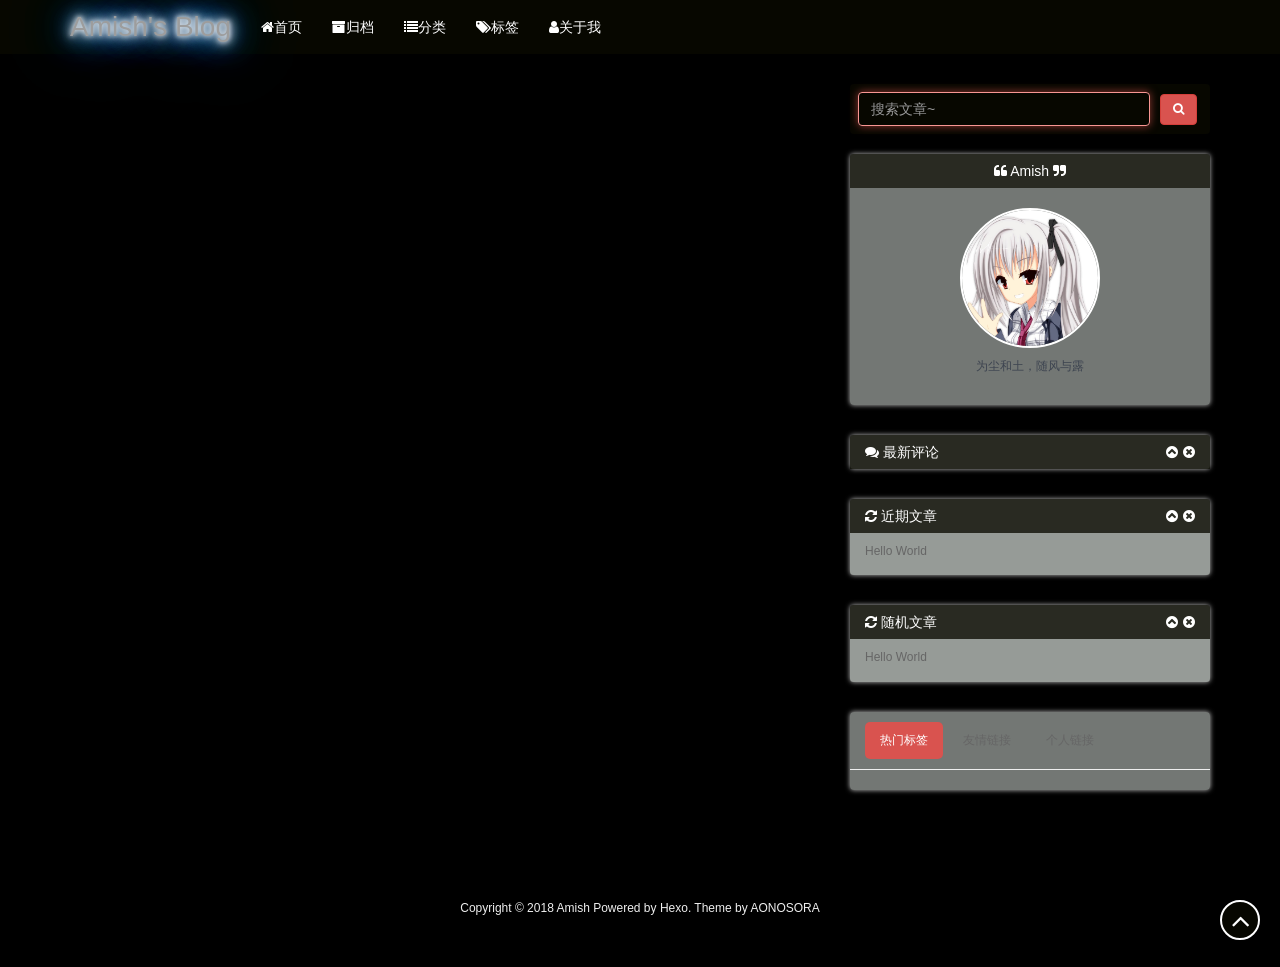
==== 404/index.html @ e84aaaa2 "Site updated: 2026-07-21 00:31:02" ====
<!DOCTYPE html>
<html>
<head>
    <meta charset="UTF-8">
    <meta name="viewport" content="width=device-width, initial-scale=1, maximum-scale=1">
    <meta name="author" content="Amish">
    
    <meta name="description" content="为尘和土，随风与露">
    
    
    
    
    
    
    <title>404 | Amish&#39;s Blog</title>
    <link href="https://amish-0505.xyz" rel="prefetch" />

    
<link rel="stylesheet" href="/css/bootstrap.min.css">
<link rel="stylesheet" href="/css/aos.css">
<link rel="stylesheet" href="/css/style.css">

    
<script src="/js/jquery.min.js"></script>

    
<script src="/js/bootstrap.min.js"></script>

    
<script src="/js/aos.js"></script>

    
<script src="/js/highslide/highslide-full.min.js"></script>

    
<link rel="stylesheet" href="/js/highslide/highslide.css">

    <style type="text/css">
        @media (max-width: 768px) {
            body {
                background-color: #f0f0f0;
                background: url('/imgs/sendan.jpg');
                background-attachment: fixed;
            }
        }
    </style>
    
    <!--<script type="text/javascript">
      if (document.images) {
        var avatar = new Image();
        avatar.src = '/imgs/avatar.jpg'
        var previews = 'preview1.jpg,preview2.jpg,preview3.jpg,preview4.jpg'.split(',')
        var previewsPreLoad = []
        for(var i = 0; i < length; i++) {
          previewsPreLoad.push(new Image())
          previewsPreLoad[previewsPreLoad.length - 1].src = '/imgs/preview' + previews[i]
        }
      }
    </script>-->
<meta name="generator" content="Hexo 8.1.2"></head>
<body>
    <!-- 背景轮播图功能 -->
    <section class="hidden-xs">
    <ul class="cb-slideshow">
        <li><span>天若</span></li>
        <li><span>有情</span></li>
        <li><span>天亦老</span></li>
        <li><span>我为</span></li>
        <li><span>长者</span></li>
        <li><span>续一秒</span></li>
    </ul>
</section>
    <!-- 欧尼酱功能, 谁用谁知道 -->
    
    <header class="navbar navbar-inverse" id="gal-header">
    <div class="container">
        <div class="navbar-header">
            <button type="button" class="navbar-toggle collapsed"
                    data-toggle="collapse" data-target=".bs-navbar-collapse"
                    aria-expanded="false">
                <span class="fa fa-lg fa-reorder"></span>
            </button>
            <a href="https://amish-0505.xyz">
                
                <style>
                    #gal-header .navbar-brand {
                        height: 54px;
                        line-height: 24px;
                        font-size: 28px;
                        opacity: 1;
                        background-color: rgba(0,0,0,0);
                        text-shadow: 0 0 5px #fff,0 0 10px #fff,0 0 15px #fff,0 0 20px #228DFF,0 0 35px #228DFF,0 0 40px #228DFF,0 0 50px #228DFF,0 0 75px #228DFF;
                    }
                </style>
                <!-- 这里使用文字(navbar_text or config.title) -->
                <div class="navbar-brand">Amish&#39;s Blog</div>
                
            </a>
        </div>
        <div class="collapse navbar-collapse bs-navbar-collapse">
            <ul class="nav navbar-nav" id="menu-gal">
                
                
                <li class="">
                    <a href="/">
                        <i class="fa fa-home"></i>首页
                    </a>
                </li>
                
                
                
                <li class="">
                    <a href="/archives">
                        <i class="fa fa-archive"></i>归档
                    </a>
                </li>
                
                
                
                
                <li class="">
                    <a href="/categories">
                        <i class="fa fa-list"></i>分类
                    </a>
                </li>
                
                
                
                
                
                <li class="">
                    <a href="/tags">
                        <i class="fa fa-tags"></i>标签
                    </a>
                </li>
                
                
                
                
                <li class="">
                    <a href="/about">
                        <i class="fa fa-user"></i>关于我
                    </a>
                </li>
                
                
            </ul>
        </div>
    </div>
</header>
    <div id="gal-body">
        <div class="container">
            <div class="row">
                <div class="col-md-8 gal-right" id="mainstay">
                    <!-- 搜索页面(尽可能接近ZanBlog搜索功能) -->

<!-- 404 自定义页面 -->
<!-- 有其他想自定义的page在这里添加判断条件, 并且写好对应的模板渲染文件 -->

                </div>
                <aside class="col-md-4 gal-left" id="sidebar">
    <!-- 此为sidebar的搜索框, 非搜索结果页面 -->
<aside id="sidebar-search">
    <div class="search hidden-xs" data-aos="fade-up" data-aos-duration="2000">
        <form class="form-inline clearfix" id="search-form" method="get"
              action="/search/index.html">
            <input type="text" name="s" class="form-control" id="searchInput" placeholder="搜索文章~" autocomplete="off">
            <button class="btn btn-danger btn-gal" type="submit">
                <i class="fa fa-search"></i>
            </button>
        </form>
    </div>
</aside>
    <aside id="sidebar-author">
    <div class="panel panel-gal" data-aos="flip-right" data-aos-duration="3000">
        <div class="panel-heading" style="text-align: center">
            <i class="fa fa-quote-left"></i>
            Amish
            <i class="fa fa-quote-right"></i>
        </div>
        <div class="author-panel text-center">
            <img src="/imgs/avatar.jpg" width="140" height="140"
                 alt="个人头像" class="author-image">
            <p class="author-description"><p>为尘和土，随风与露</p>
</p>
        </div>
    </div>
</aside>
    
    <aside id="sidebar-recent_comments">
    <div class="panel panel-gal recent hidden-xs" data-aos="fade-up" data-aos-duration="2000">
        <div class="panel-heading">
            <i class="fa fa-comments"></i>
            最新评论
            <i class="fa fa-times-circle panel-remove"></i>
            <i class="fa fa-chevron-circle-up panel-toggle"></i>
        </div>
        <ul class="list-group list-group-flush"></ul>
    </div>
</aside>
    
    <!-- 要配置好leancloud才能开启此小工具 -->
    
    
    <aside id="sidebar-recent_posts">
    <div class="panel panel-gal recent hidden-xs" data-aos="fade-up" data-aos-duration="2000">
        <div class="panel-heading">
            <i class="fa fa-refresh"></i>
            近期文章
            <i class="fa fa-times-circle panel-remove"></i>
            <i class="fa fa-chevron-circle-up panel-toggle"></i>
        </div>
        <ul class="list-group list-group-flush">
            
            <li class="list-group-item">
                <span class="post-title">
                    <a href="/2026/07/20/hello-world/">Hello World</a>
                </span>
            </li>
            
        </ul>
    </div>
</aside>
    
    
    <aside id="sidebar-rand_posts">
    <div class="panel panel-gal recent hidden-xs" data-aos="fade-up" data-aos-duration="2000">
        <div class="panel-heading">
            <i class="fa fa-refresh"></i>
            随机文章
            <i class="fa fa-times-circle panel-remove"></i>
            <i class="fa fa-chevron-circle-up panel-toggle"></i>
        </div>
        <ul class="list-group list-group-flush">
            
            
            <li class="list-group-item">
                <span class="post-title">
                    <a href="/2026/07/20/hello-world/">Hello World</a>
                </span>
            </li>
            
        </ul>
    </div>
</aside>
    
    
    <aside id="gal-sets">
        <div class="panel panel-gal hidden-xs" data-aos="fade-up" data-aos-duration="2000">
            <ul class="nav nav-pills pills-gal">

                
                <li>
                    <a href="/404/index.html#sidebar-tags" data-toggle="tab" id="tags-tab">热门标签</a>
                </li>
                
                
                <li>
                    <a href="/404/index.html#sidebar-friend-links" data-toggle="tab" id="friend-links-tab">友情链接</a>
                </li>
                
                
                <li>
                    <a href="/404/index.html#sidebar-links" data-toggle="tab" id="links-tab">个人链接</a>
                </li>
                
            </ul>
            <div class="tab-content">
                
                <div class="cloud-tags tab-pane nav bs-sidenav fade" id="sidebar-tags">
    
</div>
                
                
                <div class="friend-links tab-pane nav bs-sidenav fade" id="sidebar-friend-links">
    
    <li>
        <a href="http://kdays.net/days/" target="_blank">KDays Forum</a>
    </li>
    
    <li>
        <a href="http://www.gal123.com/" target="_blank">绅士导航♂</a>
    </li>
    
    <li>
        <a href="http://www.moe123.com/" target="_blank">萌导航</a>
    </li>
    
</div>
                
                
                <div class="links tab-pane nav bs-sidenav fade" id="sidebar-links">
    
    <li>
        <a href="https://github.com/ZEROKISEKI/" target="_blank">Github</a>
    </li>
    
    <li>
        <a href="https://coding.net/u/SORA1" target="_blank">Coding</a>
    </li>
    
    <li>
        <a href="https://www.zhihu.com/people/aonosora/activities" target="_blank">知乎</a>
    </li>
    
</div>
                
            </div>
        </div>
    </aside>
    
</aside>
            </div>
        </div>
    </div>
    <footer id="gal-footer">
    <div class="container">
        Copyright © 2018 Amish Powered by <a href="https://hexo.io/" target="_blank">Hexo</a>.&nbsp;Theme by <a href="https://github.com/ZEROKISEKI" target="_blank">AONOSORA</a>
    </div>
</footer>

<!-- 回到顶端 -->
<div id="gal-gotop">
    <i class="fa fa-angle-up"></i>
</div>
</body>

<script src="/js/activate-power-mode.js"></script>

<script>

    // 配置highslide
	hs.graphicsDir = '/js/highslide/graphics/'
    hs.outlineType = "rounded-white";
    hs.dimmingOpacity = 0.8;
    hs.outlineWhileAnimating = true;
    hs.showCredits = false;
    hs.captionEval = "this.thumb.alt";
    hs.numberPosition = "caption";
    hs.align = "center";
    hs.transitions = ["expand", "crossfade"];
    hs.lang.number = '共%2张图, 当前是第%1张';
    hs.addSlideshow({
      interval: 5000,
      repeat: true,
      useControls: true,
      fixedControls: "fit",
      overlayOptions: {
        opacity: 0.75,
        position: "bottom center",
        hideOnMouseOut: true
      }
    })

    // 初始化aos
    AOS.init({
      duration: 1000,
      delay: 0,
      easing: 'ease-out-back'
    });

</script>
<script>
	POWERMODE.colorful = 'true';    // make power mode colorful
	POWERMODE.shake = 'true';       // turn off shake
	// TODO 这里根据具体情况修改
	document.body.addEventListener('input', POWERMODE);
</script>
<script>
    window.slideConfig = {
      prefix: '/imgs/slide/background',
      ext: 'jpg',
      maxCount: '6'
    }
</script>

<script src="/js/hs.js"></script>
<script src="/js/blog.js"></script>




</html>
---- js/highslide/highslide.css ----
/**
* @file: highslide.css 
* @version: 5.0.0
*/
.highslide {
	outline: none;
}

.highslide-wrapper {
	color: #333;
}

.highslide-wrapper a {
	color: #3B5998;
	text-decoration: none;
}

.highslide-wrapper a:hover {
	text-decoration: underline;
}

.highslide-image {
	cursor: url(graphics/zoomin.cur),pointer;
	outline: none;
}

.highslide-active-anchor img {
	visibility: hidden;
}

.highslide-wrapper {
	background: white;
}

.highslide-caption {
	display: none;
	border: 2px solid white;
	border-top: none;
	font-family: Verdana,Helvetica;
	font-size: 10px;
	padding: 5px;
	background-color: white;
}

.highslide-loading {
	display: block;
	color: black;
	font-size: 8pt;
	font-family: sans-serif;
	font-weight: bold;
	text-decoration: none;
	padding: 2px;
	border: 1px solid black;
	background-color: white;
	padding-left: 22px;
	background-image: url(graphics/loader.white.gif);
	background-repeat: no-repeat;
	background-position: 3px 1px;
}

a.highslide-credits,a.highslide-credits i {
	padding: 2px;
	color: silver;
	text-decoration: none;
	font-size: 10px;
}

a.highslide-credits:hover,a.highslide-credits:hover i {
	color: white;
	background-color: gray;
}

a.highslide-full-expand {
	background: url(graphics/fullexpand.gif) no-repeat;
	display: block;
	margin: 0 10px 10px 0;
	width: 34px;
	height: 34px;
}

.highslide-display-block {
	display: block;
}

.highslide-display-none {
	display: none;
}

.highslide-html {
	background-color: white;
}

.highslide-html-blur {
}

.highslide-html-content {
	position: absolute;
	display: none;
}

.highslide-loading {
	display: block;
	color: black;
	font-size: 8pt;
	font-family: sans-serif;
	font-weight: bold;
	text-decoration: none;
	padding: 2px;
	border: 1px solid black;
	background-color: white;
	padding-left: 22px;
	background-image: url(graphics/loader.white.gif);
	background-repeat: no-repeat;
	background-position: 3px 1px;
}

a.highslide-credits,a.highslide-credits i {
	padding: 2px;
	color: silver;
	text-decoration: none;
	font-size: 10px;
}

a.highslide-credits:hover,a.highslide-credits:hover i {
	color: white;
	background-color: gray;
}

.highslide-wrapper {
	background-color: white;
}

.highslide-wrapper .highslide-html-content {
	width: 300px;
	padding: 5px;
}

.highslide-wrapper .highslide-header div {
}

.highslide-wrapper .highslide-header ul {
	margin: 0;
	padding: 0;
	text-align: right;
}

.highslide-wrapper .highslide-header ul li {
	display: inline;
	padding-left: 1em;
}

.highslide-wrapper .highslide-header ul li.highslide-previous,.highslide-wrapper .highslide-header ul li.highslide-next {
	display: none;
}

.highslide-wrapper .highslide-header a {
	font-weight: bold;
	color: gray;
	text-transform: uppercase;
	text-decoration: none;
}

.highslide-wrapper .highslide-header a:hover {
	color: black;
}

.highslide-wrapper .highslide-header .highslide-move a {
	cursor: move;
}

.highslide-wrapper .highslide-footer {
	height: 11px;
}

.highslide-wrapper .highslide-footer .highslide-resize {
	float: right;
	height: 11px;
	width: 11px;
	background: url(graphics/resize.gif);
}

.highslide-wrapper .highslide-body {
}

.highslide-move {
	cursor: move;
}

.highslide-resize {
	cursor: nw-resize;
}

.highslide-display-block {
	display: block;
}

.highslide-display-none {
	display: none;
}

.highslide-number {
	color: gray;
	font-size: 12px;
	margin-bottom: 3px;
}

.highslide-container div {
	font-family: "\5FAE\8F6F\96C5\9ED1",Verdana,Helvetica;
}

.highslide {
	outline: none;
}

.highslide-wrapper {
	color: #333;
	background: #FFF;
	background-color: #FFF;
}

.highslide-wrapper a {
	color: #3B5998;
	text-decoration: none;
}

.highslide-wrapper a:hover {
	text-decoration: underline;
}

.highslide-image {
	cursor: url(graphics/zoomin.cur),pointer;
	outline: none;
}

.highslide-active-anchor img {
	visibility: hidden;
}

.highslide-caption {
	display: none;
	border: 2px solid #FFF;
	border-top: none;
	font-size: 14px;
	background-color: #FFF;
	padding: 5px;
	text-align: center;
}

.highslide-loading {
	display: block;
	color: #000;
	font-size: 12px;
	font-weight: 700;
	text-decoration: none;
	border: 1px solid #000;
	background-color: #FFF;
	background-image: url(graphics/loader.white.gif);
	background-repeat: no-repeat;
	background-position: 3px 1px;
	padding: 2px 2px 2px 22px;
}

a.highslide-credits,a.highslide-credits i {
	color: silver;
	text-decoration: none;
	font-size: 10px;
	padding: 2px;
}

a.highslide-credits:hover,a.highslide-credits:hover i {
	color: #FFF;
	background-color: gray;
}

a.highslide-full-expand {
	background: url(graphics/fullexpand.gif) no-repeat;
	display: block;
	width: 34px;
	height: 34px;
	margin: 0 10px 10px 0;
}

.highslide-display-block {
	display: block;
}

.highslide-html {
	background-color: #FFF;
}

.highslide-html-content {
	position: absolute;
	display: none;
}

.highslide-wrapper .highslide-html-content {
	width: 300px;
	padding: 5px;
}

.highslide-wrapper .highslide-header ul {
	text-align: right;
	margin: 0;
	padding: 0;
}

.highslide-wrapper .highslide-header ul li {
	display: inline;
	padding-left: 1em;
}

.highslide-wrapper .highslide-header a {
	font-weight: 700;
	color: gray;
	text-transform: uppercase;
	text-decoration: none;
}

.highslide-wrapper .highslide-header a:hover {
	color: #000;
}

.highslide-wrapper .highslide-footer {
	height: 11px;
}

.highslide-wrapper .highslide-footer .highslide-resize {
	float: right;
	height: 11px;
	width: 11px;
	background: url(graphics/resize.gif);
}

.highslide-resize {
	cursor: nw-resize;
}

.highslide-display-none,.highslide-wrapper .highslide-header ul li.highslide-previous,.highslide-wrapper .highslide-header ul li.highslide-next {
	display: none;
}

.highslide-wrapper .highslide-header .highslide-move a,.highslide-move {
	cursor: move;
}

.highslide-controls {
	width: 195px;
	height: 40px;
	background: url(graphics/controlbar-white.gif) 0 -90px no-repeat;
	margin: 20px 15px 10px 0;
}

.highslide-controls ul {
	position: relative;
	left: 15px;
	height: 40px;
	list-style: none;
	margin: 0;
	padding: 0;
	background: url(graphics/controlbar-white.gif) right -90px no-repeat;
}

.highslide-controls li {
	float: left;
	padding: 5px 0;
	margin: 0;
	list-style: none;
}

.highslide-controls a {
	background-image: url(graphics/controlbar-white.gif);
	display: block;
	float: left;
	height: 30px;
	width: 30px;
	outline: none;
}

.highslide-controls a.disabled {
	cursor: default;
}

.highslide-controls a.disabled span {
	cursor: default;
}

.highslide-controls a span {
	display: none;
	cursor: pointer;
}

.highslide-controls .highslide-previous a {
	background-position: 0 0;
}

.highslide-controls .highslide-previous a:hover {
	background-position: 0 -30px;
}

.highslide-controls .highslide-previous a.disabled {
	background-position: 0 -60px !important;
}

.highslide-controls .highslide-play a {
	background-position: -30px 0;
}

.highslide-controls .highslide-play a:hover {
	background-position: -30px -30px;
}

.highslide-controls .highslide-play a.disabled {
	background-position: -30px -60px !important;
}

.highslide-controls .highslide-pause a {
	background-position: -60px 0;
}

.highslide-controls .highslide-pause a:hover {
	background-position: -60px -30px;
}

.highslide-controls .highslide-next a {
	background-position: -90px 0;
}

.highslide-controls .highslide-next a:hover {
	background-position: -90px -30px;
}

.highslide-controls .highslide-next a.disabled {
	background-position: -90px -60px !important;
}

.highslide-controls .highslide-move a {
	background-position: -120px 0;
}

.highslide-controls .highslide-move a:hover {
	background-position: -120px -30px;
}

.highslide-controls .highslide-full-expand a {
	background-position: -150px 0;
}

.highslide-controls .highslide-full-expand a:hover {
	background-position: -150px -30px;
}

.highslide-controls .highslide-full-expand a.disabled {
	background-position: -150px -60px !important;
}

.highslide-controls .highslide-close a {
	background-position: -180px 0;
}

.highslide-controls .highslide-close a:hover {
	background-position: -180px -30px;
}

.highslide-dimming {
	background: #000;
}
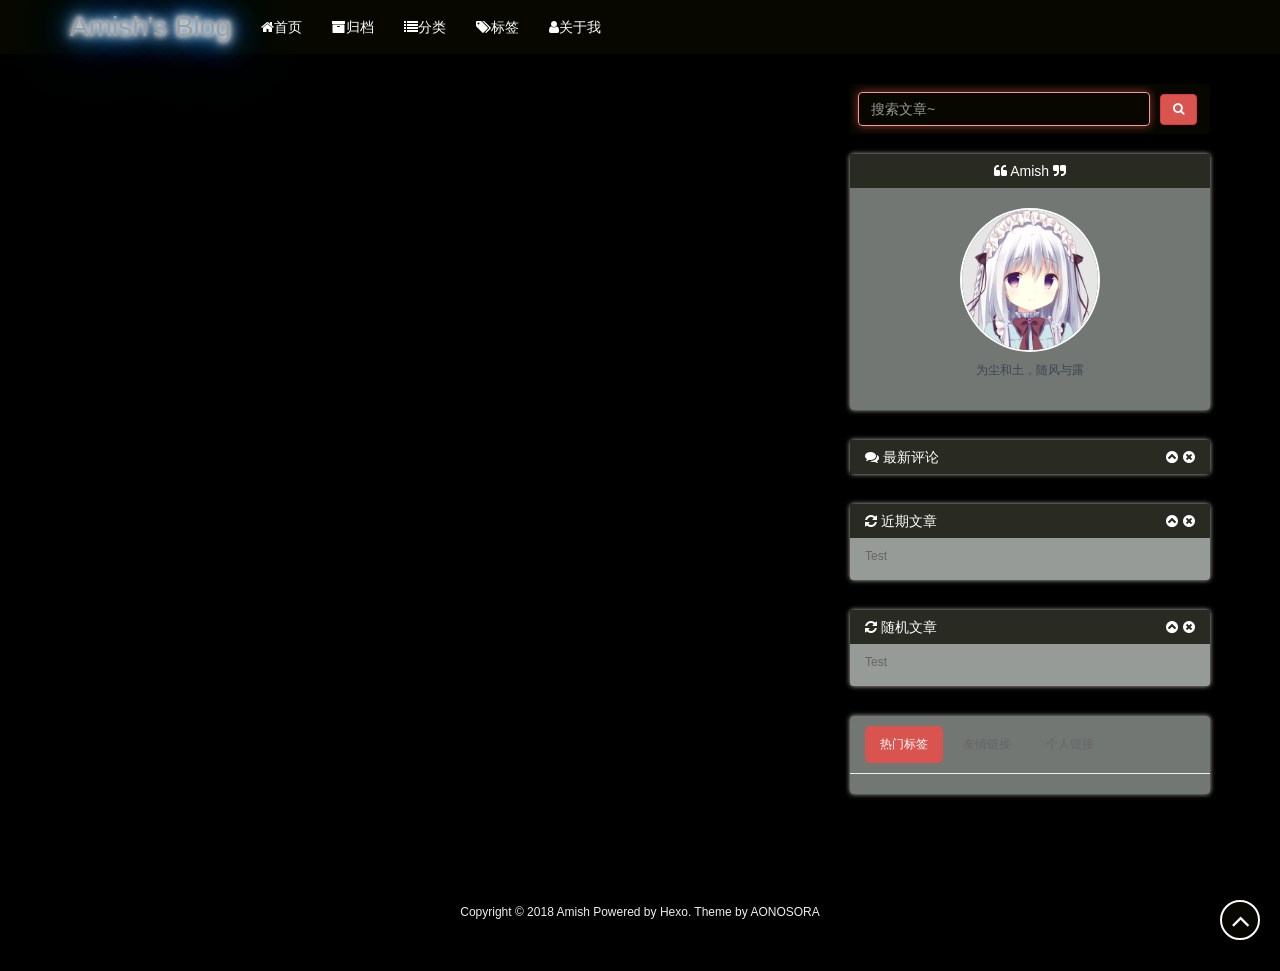
==== commit 374f68c8: "Site updated: 2026-07-21 02:23:34" ====
--- a/404/index.html
+++ b/404/index.html
@@ -214,7 +214,7 @@
             
             <li class="list-group-item">
                 <span class="post-title">
-                    <a href="/2026/07/20/hello-world/">Hello World</a>
+                    <a href="/2026/07/21/test/">Test</a>
                 </span>
             </li>
             
@@ -236,7 +236,7 @@
             
             <li class="list-group-item">
                 <span class="post-title">
-                    <a href="/2026/07/20/hello-world/">Hello World</a>
+                    <a href="/2026/07/21/test/">Test</a>
                 </span>
             </li>
             
@@ -278,29 +278,17 @@
         <a href="http://kdays.net/days/" target="_blank">KDays Forum</a>
     </li>
     
+</div>
+                
+                
+                <div class="links tab-pane nav bs-sidenav fade" id="sidebar-links">
+    
     <li>
-        <a href="http://www.gal123.com/" target="_blank">绅士导航♂</a>
+        <a href="https://github.com/amisher1" target="_blank">Github</a>
     </li>
     
     <li>
-        <a href="http://www.moe123.com/" target="_blank">萌导航</a>
-    </li>
-    
-</div>
-                
-                
-                <div class="links tab-pane nav bs-sidenav fade" id="sidebar-links">
-    
-    <li>
-        <a href="https://github.com/ZEROKISEKI/" target="_blank">Github</a>
-    </li>
-    
-    <li>
-        <a href="https://coding.net/u/SORA1" target="_blank">Coding</a>
-    </li>
-    
-    <li>
-        <a href="https://www.zhihu.com/people/aonosora/activities" target="_blank">知乎</a>
+        <a href="https://space.bilibili.com/52451851?spm_id_from=333.1007.0.0" target="_blank">Bilibili</a>
     </li>
     
 </div>
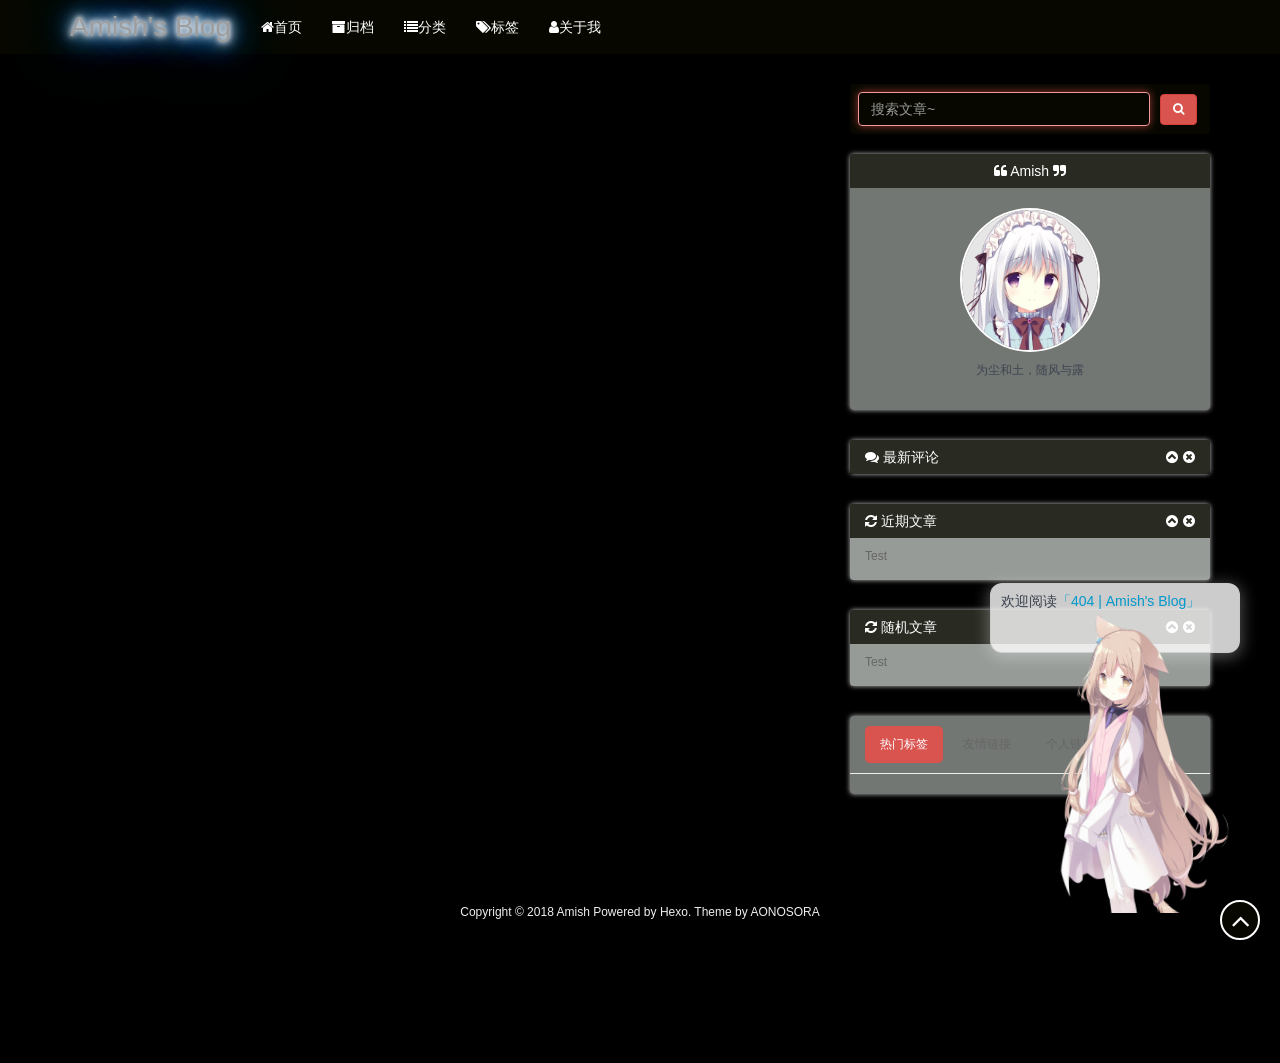
==== commit 413b9b00: "Site updated: 2026-07-21 21:09:56" ====
--- a/404/index.html
+++ b/404/index.html
@@ -39,7 +39,7 @@
         @media (max-width: 768px) {
             body {
                 background-color: #f0f0f0;
-                background: url('/imgs/sendan.jpg');
+                background: url('/imgs/slide/background1.jpg');
                 background-attachment: fixed;
             }
         }
@@ -49,7 +49,7 @@
       if (document.images) {
         var avatar = new Image();
         avatar.src = '/imgs/avatar.jpg'
-        var previews = 'preview1.jpg,preview2.jpg,preview3.jpg,preview4.jpg'.split(',')
+        var previews = '1.gif,2.gif'.split(',')
         var previewsPreLoad = []
         for(var i = 0; i < length; i++) {
           previewsPreLoad.push(new Image())
@@ -307,11 +307,88 @@
     </div>
 </footer>
 
+<div style="position:absolute; bottom:120px left:auto; width:85%">
+    <iframe frameborder="yes" border="0" marginwidth="0" marginheight="0" width=330 height=86 src="//music.163.com/outchain/player?type=2&id=1870515873&auto=1&height=66"></iframe>
+</div>
+
 <!-- 回到顶端 -->
 <div id="gal-gotop">
     <i class="fa fa-angle-up"></i>
 </div>
+    <script>
+    const cdnPath = '/live2d/'
+    const config = {
+      // 资源路径
+      path: {
+        homePath: '/',
+        modelPath: cdnPath + '/Resources/',
+        cssPath: cdnPath + '/waifu.css',
+        tipsJsonPath: cdnPath + '/waifu-tips.json',
+        tipsJsPath: cdnPath + '/waifu-tips.js',
+        live2dCorePath: cdnPath + '/Core/live2dcubismcore.js',
+        live2dSdkPath: cdnPath + '/live2d-sdk.js',
+      },
+      // 工具栏
+      tools: [
+        'hitokoto',
+        'asteroids',
+        'express',
+        'switch-model',
+        'switch-texture',
+        'photo',
+        'info',
+        'quit',
+      ],
+      // 模型拖拽
+      drag: {
+        enable: false,
+        direction: ['x', 'y'],
+      },
+      // 模型切换(order: 顺序切换，random: 随机切换)
+      switchType: 'order',
+    }
+
+    // 加载资源并初始化
+    if (screen.width >= 768) {
+      Promise.all([
+        loadExternalResource(config.path.cssPath, 'css'),
+        loadExternalResource(config.path.live2dCorePath, 'js'),
+        loadExternalResource(config.path.live2dSdkPath, 'js'),
+        loadExternalResource(config.path.tipsJsPath, 'js'),
+      ]).then(() => {
+        initWidget({
+          waifuPath: config.path.tipsJsonPath,
+          cdnPath: config.path.modelPath,
+          tools: config.tools,
+          dragEnable: config.drag.enable,
+          dragDirection: config.drag.direction,
+          switchType: config.switchType,
+        })
+      })
+    }
+
+    // 异步加载资源
+    function loadExternalResource(url, type) {
+      return new Promise((resolve, reject) => {
+        let tag
+        if (type === 'css') {
+          tag = document.createElement('link')
+          tag.rel = 'stylesheet'
+          tag.href = url
+        } else if (type === 'js') {
+          tag = document.createElement('script')
+          tag.src = url
+        }
+        if (tag) {
+          tag.onload = () => resolve(url)
+          tag.onerror = () => reject(url)
+          document.head.appendChild(tag)
+        }
+      })
+    }
+  </script>
 </body>
+
 
 <script src="/js/activate-power-mode.js"></script>
 
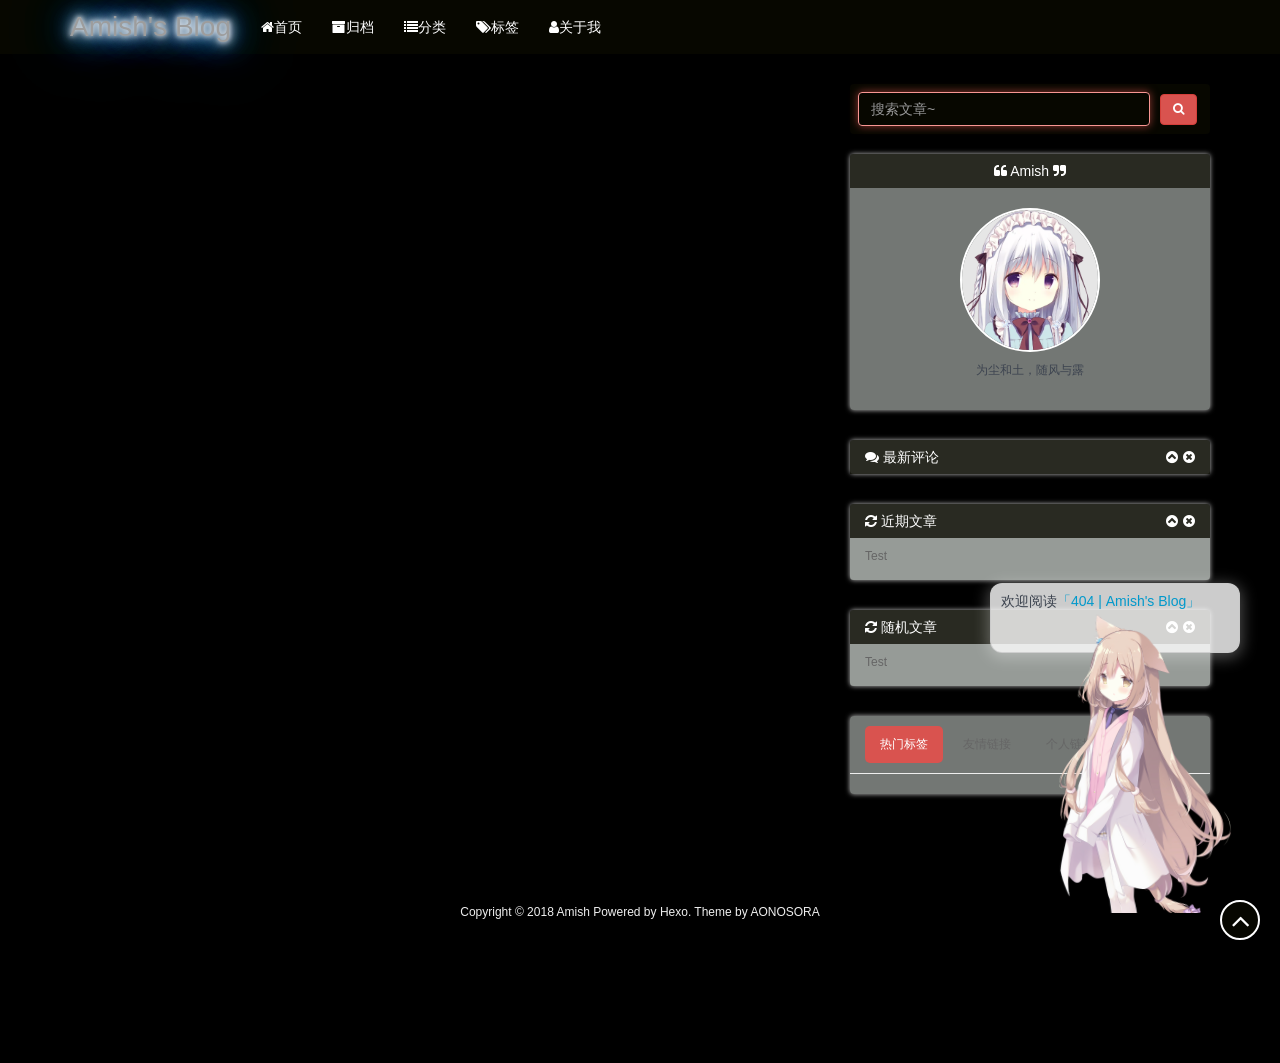
==== commit 3ce9989b: "Site updated: 2026-07-21 22:45:47" ====
--- a/404/index.html
+++ b/404/index.html
@@ -49,7 +49,7 @@
       if (document.images) {
         var avatar = new Image();
         avatar.src = '/imgs/avatar.jpg'
-        var previews = '1.gif,2.gif'.split(',')
+        var previews = '1.png'.split(',')
         var previewsPreLoad = []
         for(var i = 0; i < length; i++) {
           previewsPreLoad.push(new Image())
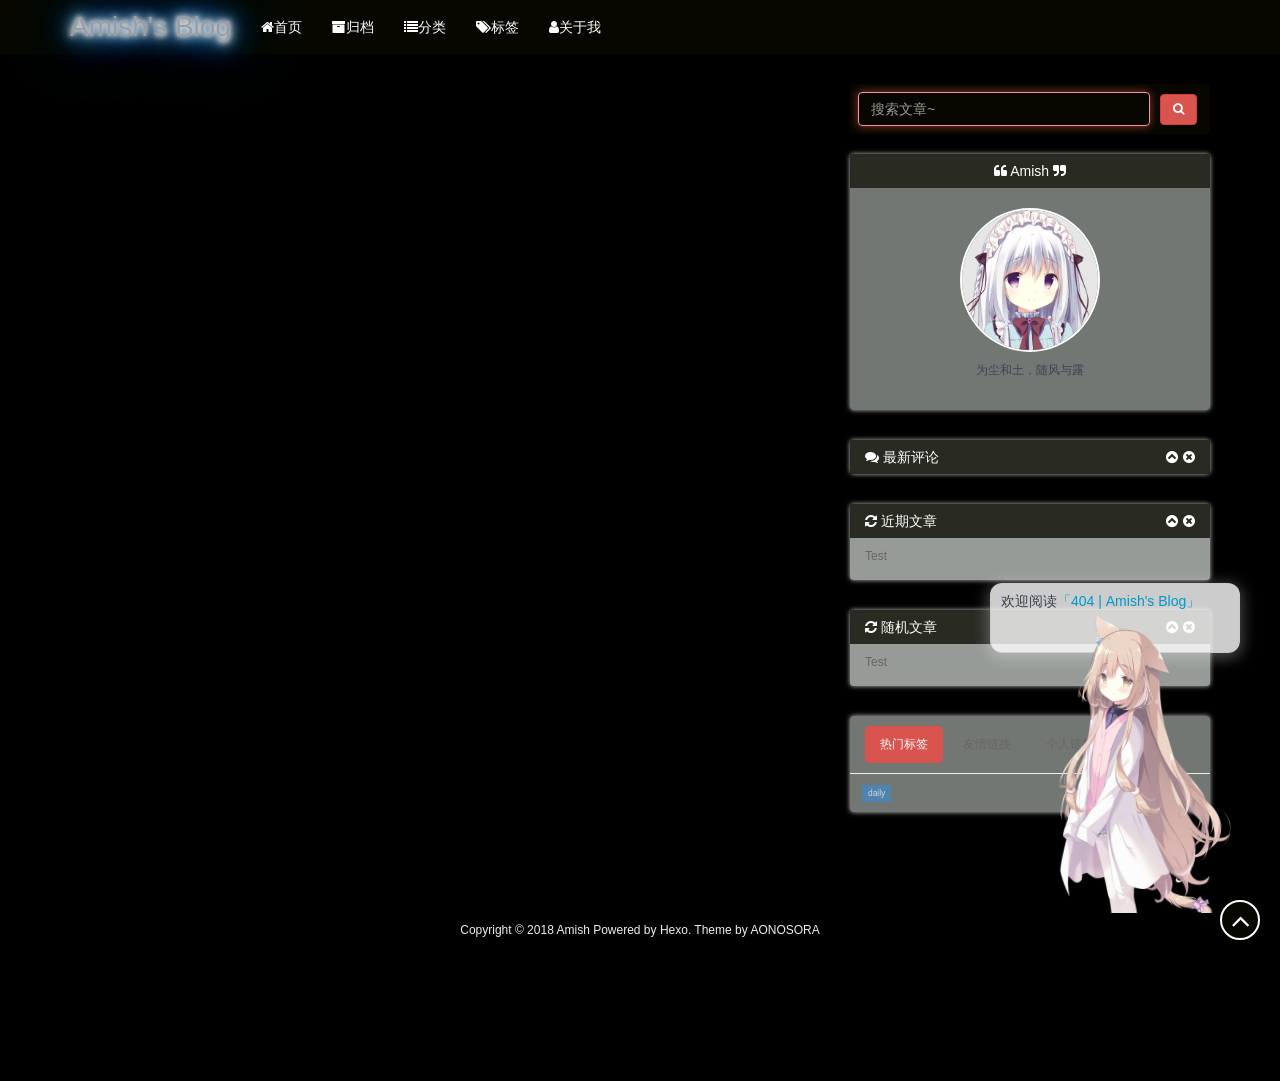
==== commit d06931c6: "Site updated: 2026-07-22 17:30:53" ====
--- a/404/index.html
+++ b/404/index.html
@@ -118,20 +118,44 @@
                 
                 
                 
-                <li class="">
-                    <a href="/categories">
+                <li class="dropdown">
+                    <!-- TODO 添加hover dropdown效果 -->
+                    <a href="#" class="dropdown-toggle" data-toggle="dropdown"
+                       aria-haspopup="true" aria-expanded="false" data-hover="dropdown">
                         <i class="fa fa-list"></i>分类
                     </a>
-                </li>
-                
-                
-                
-                
-                
-                <li class="">
-                    <a href="/tags">
+                    <ul class="dropdown-menu">
+                        
+                        
+                        <li>
+                            <a href="/categories/others/">others</a>
+                        </li>
+                        
+                        
+                        
+                    </ul>
+                </li>
+                
+                
+                
+                
+                
+                <li class="dropdown">
+                    <!-- TODO 添加hover dropdown效果 -->
+                    <a href="#" class="dropdown-toggle" data-toggle="dropdown"
+                       aria-haspopup="true" aria-expanded="false" data-hover="dropdown">
                         <i class="fa fa-tags"></i>标签
                     </a>
+                    <ul class="dropdown-menu">
+                        
+                        
+                        <li>
+                            <a href="/tags/daily/">daily</a>
+                        </li>
+                        
+                        
+                        
+                    </ul>
                 </li>
                 
                 
@@ -268,6 +292,8 @@
             <div class="tab-content">
                 
                 <div class="cloud-tags tab-pane nav bs-sidenav fade" id="sidebar-tags">
+    
+    <a href="/tags/daily/" style="font-size: 8.438807867378355px;" class="tag-cloud-link">daily</a>
     
 </div>
                 
